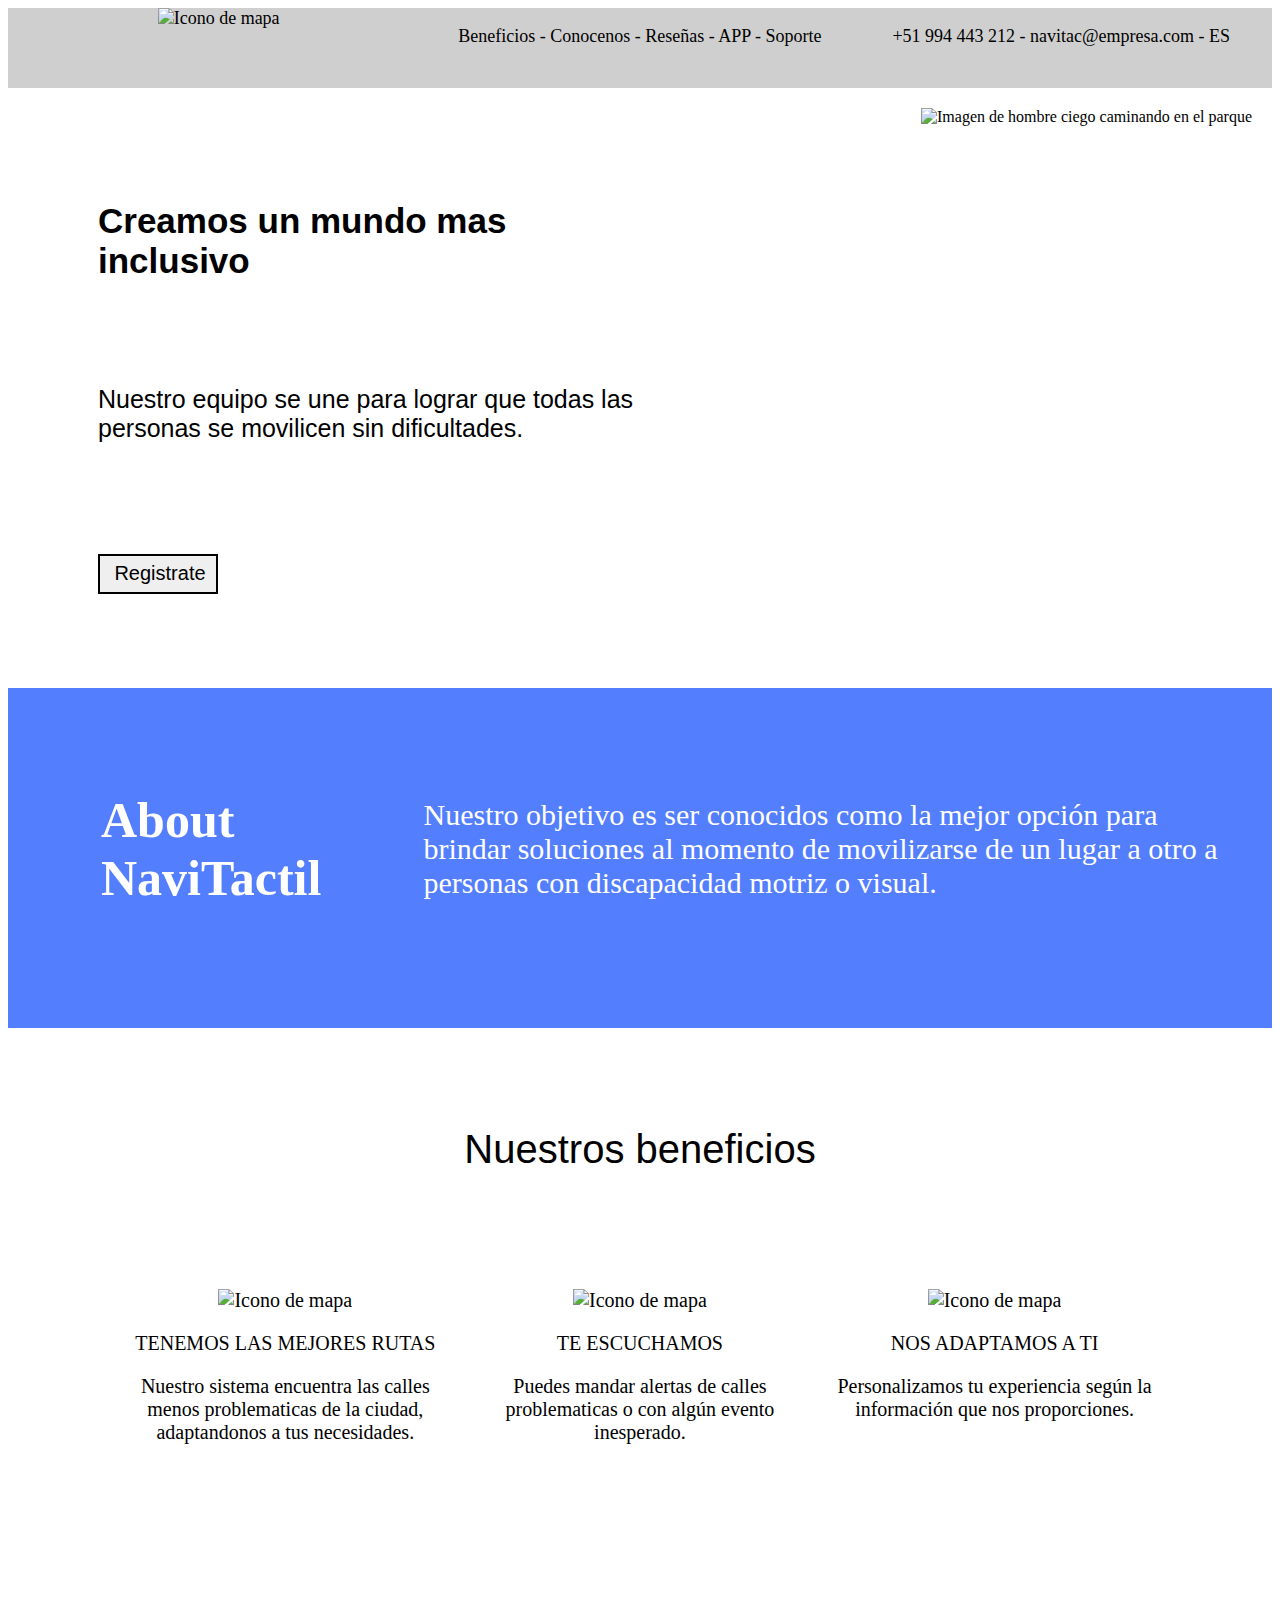
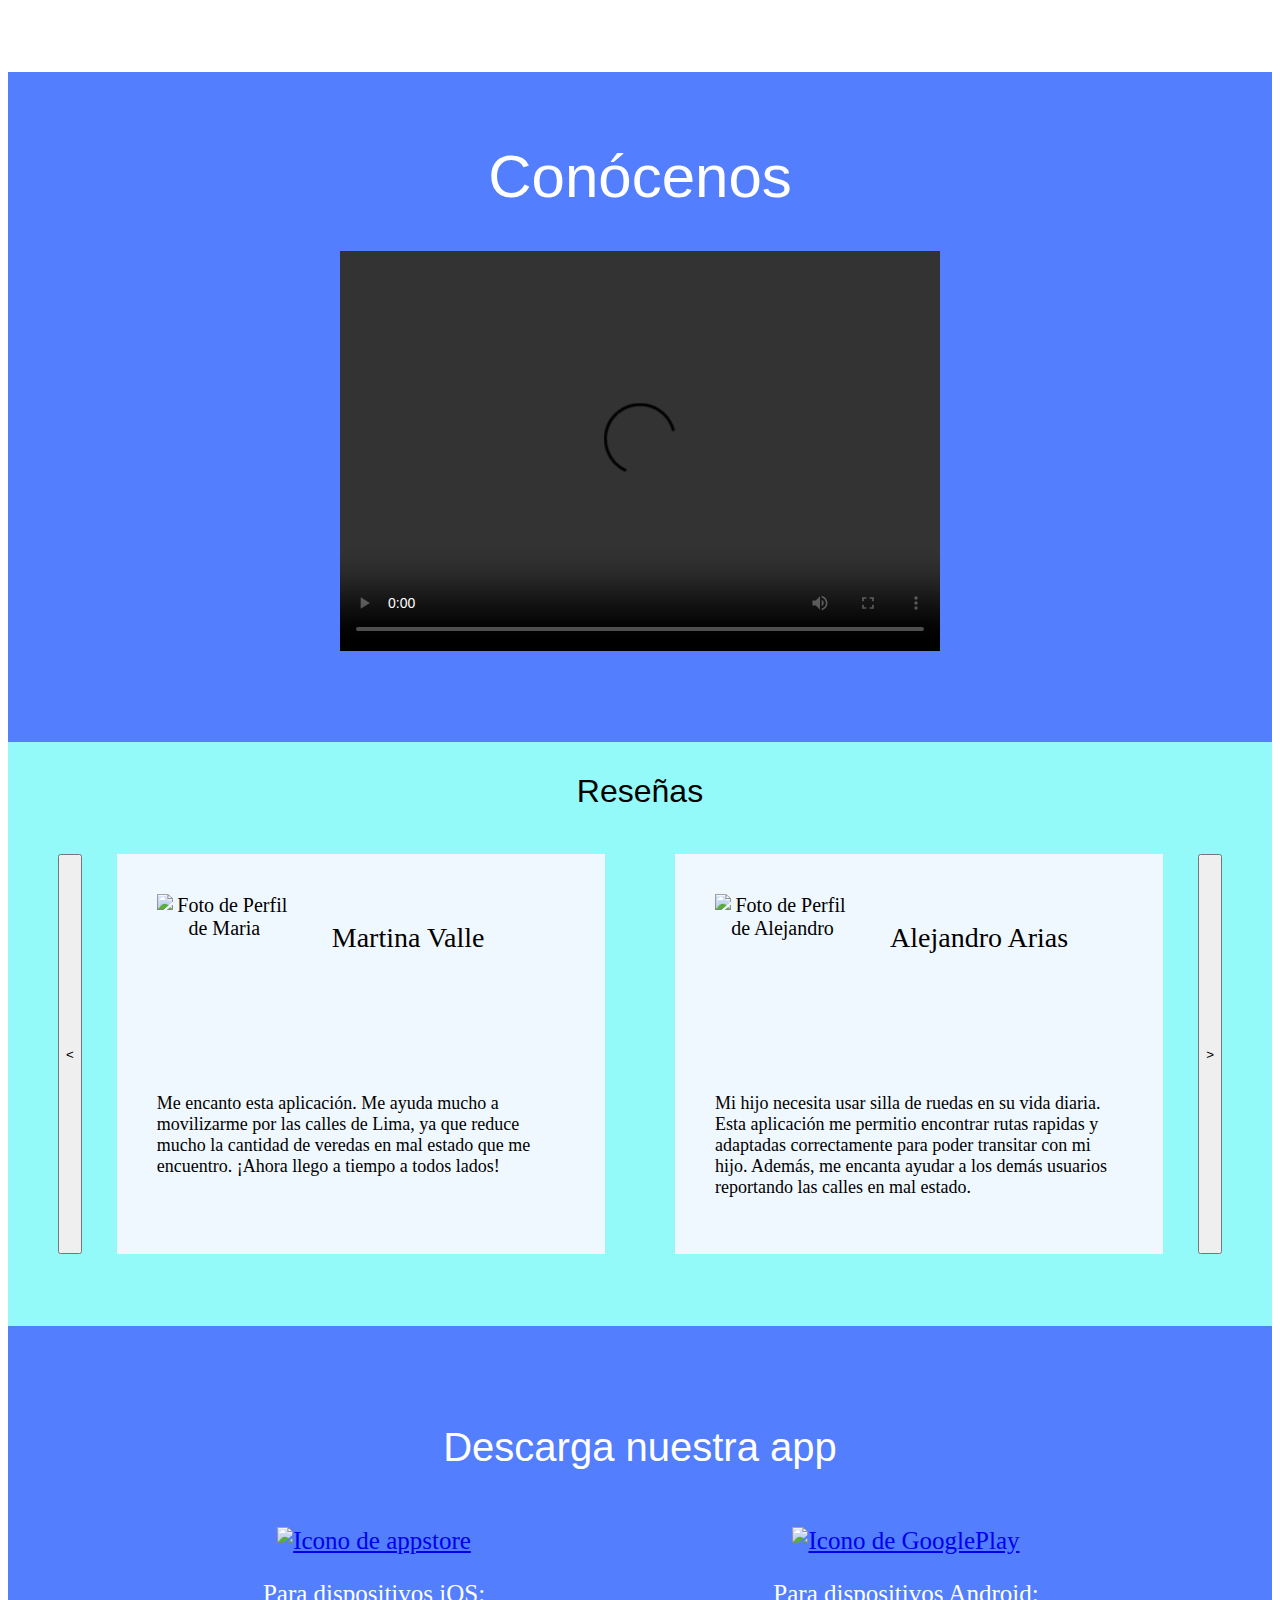
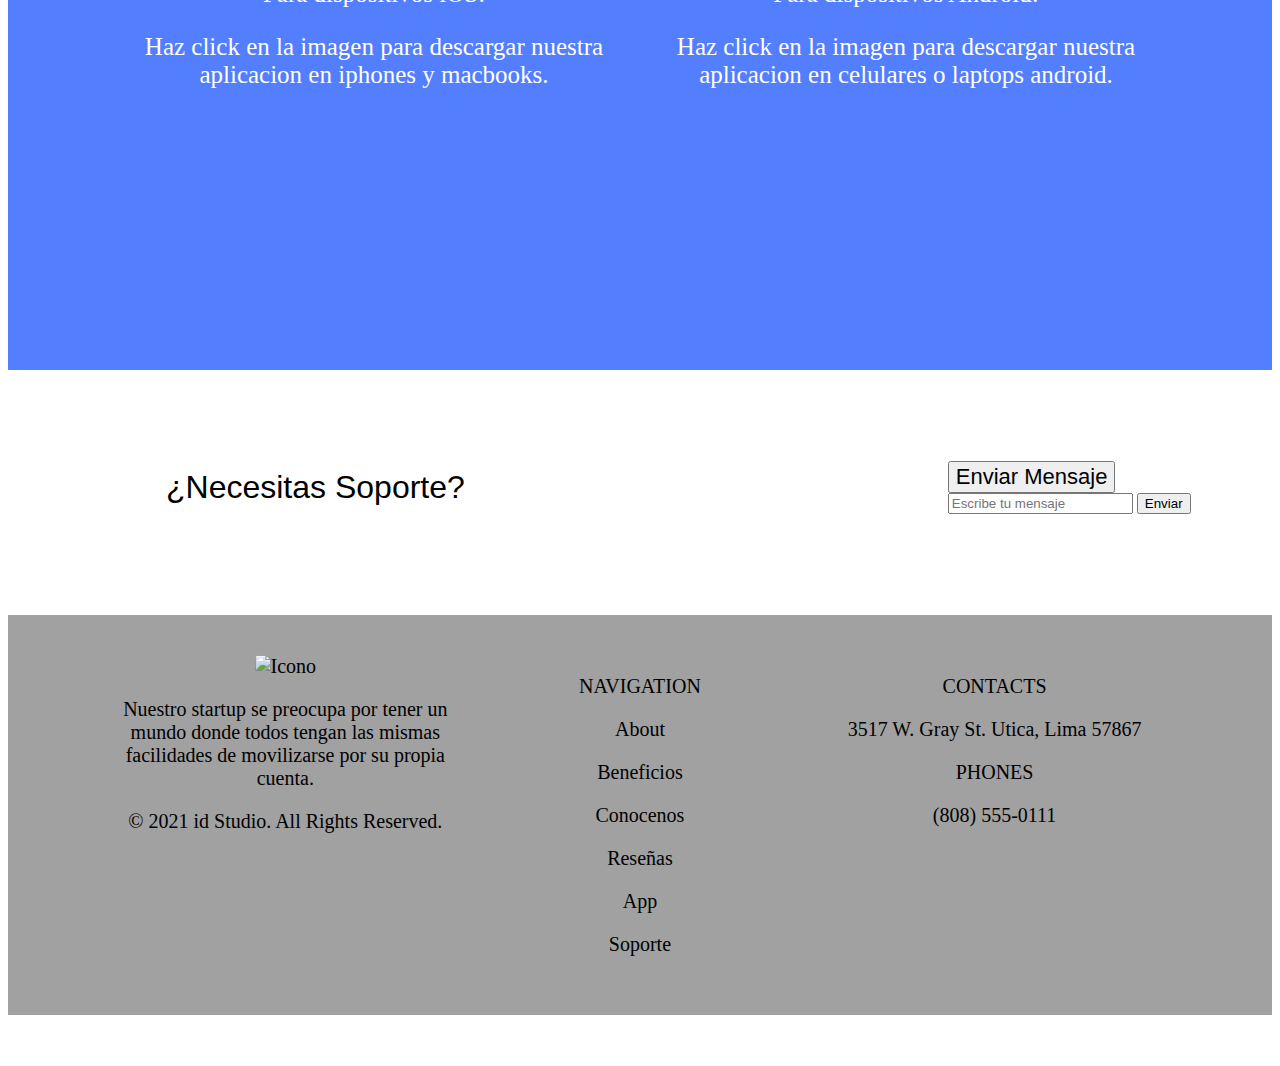
==== Project01/index.html @ 14a5e713 "Add files via upload" ====
<!DOCTYPE html>

<html lang="es"><!-- es el idioma de tu pagina-->
<head>
    <meta charset="UTF-8">
    <meta http-equiv="X-UA-Compatible" content="IE=edge">
    <meta name="viewport" content="width=device-width, initial-scale=1.0">
    <title>NaviTactil</title>
    <link rel="stylesheet" href="styleLP.css">
    <script src="scriptLP.js"> </script>
    <script src="https://kit.fontawesome.com/8d61719f76.js" crossorigin="anonymous"></script>
</head>

<body>

    <div class="Barra">
        <div class="B1">
            <img src="C:\Project01\Imagenes\Bn1.png" alt="Icono de mapa" height="60px" width="60px">
        </div>
        <div class="B2">
            <p>Beneficios - Conocenos - Reseñas - APP - Soporte</p>
        </div>
        <div class="B3">
            <p>+51 994 443 212   -   navitac@empresa.com  -  ES
            </p>
        </div>

    </div>
    
    <div class="SecInicio">
        <div class="textoInicio">
            <h1>Creamos un mundo mas inclusivo</h1>
            <h2>Nuestro equipo se une para lograr que todas las personas
                se movilicen sin dificultades.
            </h2>
            <input type="button" value="Registrate" onclick="abrirFormulario()" class="BtnRegistro" >
        </div>
        
        <div class="ImagenInicio">
            <img 
            src="C:\Project01\Imagenes\FotoInicio.jpg"
            alt="Imagen de hombre ciego caminando en el parque">
        </div>
    </div>

    <div class="formulario"> 
        <h2> Registrate </h2>
        <button class="cerrar" onclick="cerrarFormulario()">X</button>
        <form>
            <label for="username">Nombre de usuario:</label> <br>
            <input type="text" id="username" name="username" required><br>

            <label for="email">Correo electrónico:</label><br>
            <input type="email" id="email" name="email" required><br>

            <label for="password">Contraseña:</label><br>
            <input type="password" id="password" name="password" required><br>

            <label for="confirmPassword">Confirmar contraseña:</label><br>
            <input type="password" id="confirmPassword" name="confirmPassword" required><br>

            <input type="submit" value="Registrarse">
        </form>
    </div>
    

   <div class="SecAbtUs">
        <table border="0">
            <tr>
                <td>About NaviTactil</td>
                <td>Nuestro objetivo es ser conocidos como la mejor opción para 
                    brindar soluciones al momento de movilizarse de un lugar a otro 
                    a personas con discapacidad motriz o visual.
                </td>
            </tr>
        </table>
    </div>        
  
    
    <div class="Beneficios">
        <h1> Nuestros beneficios</h1>
        <div class="Bn1">
            <img src="C:\Project01\Imagenes\Bn1.png" alt="Icono de mapa">
            <p>TENEMOS LAS MEJORES RUTAS</p>
            <p>Nuestro sistema encuentra las 
                calles menos problematicas de la ciudad, 
                adaptandonos a tus necesidades.</p>
        </div>
        <div class="Bn2">
            <img src="C:\Project01\Imagenes\Bn2.png" alt="Icono de mapa">
            <p>TE ESCUCHAMOS</p>
            <p>Puedes mandar alertas de calles 
                problematicas o con algún evento inesperado.</p>
        </div>
        <div class="Bn3">
            <img src="C:\Project01\Imagenes\Bn3.png" alt="Icono de mapa">
            <p>NOS ADAPTAMOS A TI</p>
            <p>Personalizamos tu experiencia según 
                la información que nos proporciones.</p>
        </div>

    </div>

    <div class="VideoAbtUs">
        <h1>Conócenos</h1>
        <video width="600" height="400" controls>
            <source src="C:\Project01\Imagenes\Blue Orange Minimalist Startup Business Intro Youtube Video (1).mp4"
        </video>
    </div>

    <div class="resenia">
        <h1>Reseñas</h1>
    </div>

    <div class="carousel">
        
        
        <input type="button" value="<" onclick="Res1()" class="botonCarousel">
        <div class="resenia1">
            <img src="C:\Project01\Imagenes\Resenia1.jpg" alt="Foto de Perfil de Maria">
            <p class="nombre">Martina Valle</p>
            <i class="fa-brands fa-square-facebook fa-bounce fa-lg"></i>
            <i class="fa-brands fa-square-instagram fa-bounce fa-lg"></i>
            <i class="fa-brands fa-square-twitter fa-bounce fa-lg"></i>
            <p class="comentario">Me encanto esta aplicación. Me ayuda mucho a movilizarme por las calles de Lima, 
                ya que reduce mucho la cantidad de veredas en mal estado que me encuentro. 
                ¡Ahora llego a tiempo a todos lados!</p>
        </div>
        <div class="resenia2">
            <img src="C:\Project01\Imagenes\Resenia2.jpg" alt="Foto de Perfil de Alejandro">
            <p class="nombre">Alejandro Arias</p>
            <i class="fa-brands fa-square-facebook fa-bounce fa-lg"></i>
            <i class="fa-brands fa-square-instagram fa-bounce fa-lg"></i>
            <i class="fa-brands fa-square-twitter fa-bounce fa-lg"></i>
            <p class="comentario">Mi hijo necesita usar silla de ruedas en su vida diaria. Esta aplicación 
                me permitio encontrar rutas rapidas y adaptadas correctamente para poder transitar con mi hijo. 
                Además, me encanta ayudar a los demás usuarios reportando las calles en mal estado.</p>
        </div>
        <div class="resenia3">
            <img src="C:\Project01\Imagenes\Resenia3.jpg" alt="Foto de Perfil de Julio">
            <p class="nombre">Julio Tolmo</p>
            <i class="fa-brands fa-square-facebook fa-bounce fa-lg"></i>
            <i class="fa-brands fa-square-instagram fa-bounce fa-lg"></i>
            <i class="fa-brands fa-square-twitter fa-bounce fa-lg"></i>
            <p class="comentario">Esta aplicación es muy util para mi día a día. Una de las funciones que 
                más me gustó fue el poder avisar sobre los imperfectos de las calles, ya que asi siento que 
                estoy aportando algo bueno en la sociedad y contribuyendo a un Perú mas inclusivo
            </p>
        </div>
        <div class="resenia4" >
            <img src="C:\Project01\Imagenes\Resenia4.jpg" alt="Foto de Perfil de Martina">
            <p class="nombre">Martina Masas</p>
            <i class="fa-brands fa-square-facebook fa-bounce fa-lg" ></i>
            <i class="fa-brands fa-square-instagram fa-bounce fa-lg" ></i>
            <i class="fa-brands fa-square-twitter fa-bounce fa-lg" ></i>
            <p class="comentario">Ahora que mi abuela usa silla de ruedas, esta app ha cambiado nuestras vidas.
                Sentimos la tranquilidad de que podemos salir con ella sin que mi abuela sienta que nos dificulta
                la salida familiar y eso me hace muy feliz!.</p>
        </div>
        <input type="button" value=">" onclick="Res2()" class="botonCarousel">
    </div>

    <div class="app">
        <h1> Descarga nuestra app</h1>
        <div class="app1">
            <a href="https://www.apple.com/la/app-store/"> 
            <img src="C:\Project01\Imagenes\AppStore.png" alt="Icono de appstore" height="200px" width="200px">
        </a>
            <p>Para dispositivos iOS:</p>
            <p>Haz click en la imagen para descargar nuestra aplicacion
                en iphones y macbooks.</p>
        </div>
        <div class="app2">
        <a href="https://play.google.com/store/games?hl=es_PE&gl=US&pli=1" >
            <img src="C:\Project01\Imagenes\GooglePlay.png" alt="Icono de GooglePlay" height="200px" width="200px">
        </a>
            <p>Para dispositivos Android:</p>
            <p>Haz click en la imagen para descargar nuestra aplicacion
                en celulares o laptops android.</p>
        </div>

    </div>

    
<div class="Soporte">
    <table border="0">
        <tr>
            <td><h1>¿Necesitas Soporte?</h1></td>
            <td>
                <input type="button" value="Enviar Mensaje" class="botonSoporte" onclick="toggleChatbox()">
                <div id="chatbox">
                    <div id="mensaje"></div>
                    <input type="text" id="mensajeInput" placeholder="Escribe tu mensaje">
                    <button onclick="enviarMensaje()">Enviar</button>
                </div>
            </td>
        </tr>
    </table>
</div>

<div class="Final">
    <div class="F1">
        <img src="C:\Project01\Imagenes\Bn1.png" alt="Icono" height="60px" width="60px">
        <p>Nuestro startup se preocupa por tener un mundo donde 
            todos tengan las mismas facilidades de movilizarse 
            por su propia cuenta.</p>
        <p>©  2021 id Studio. All Rights Reserved.</p>
    </div>
    <div class="F2">
        <p>NAVIGATION</p>
        <p>About</p>
        <p>Beneficios</p>
        <p>Conocenos</p>
        <p>Reseñas</p>
        <p>App</p>
        <p>Soporte</p>
    </div>
    <div class="F3">
        <p>CONTACTS</p>
        <p>3517 W. Gray St. Utica, Lima 57867</p>
        <p>PHONES</p>
        <p>(808) 555-0111</p>
    </div>

</div>  
  
    
</body> 
    
</html>
---- Project01/styleLP.css ----
h1{
    
    font-family:Verdana, Geneva, Tahoma, sans-serif;
    font-weight: 500;
}

h2{
    color: #000;
    font-family:Verdana, Geneva, Tahoma, sans-serif;
    font-weight: 100;
    
}

@media screen and (max-width:700px){
    h1{
        padding-left: 30px;
        font-size: 38px;
    }
    h2{
        padding-left: 30px;
        padding-right: 90px;
        font-size: 15px;
    }
} 

.Barra {
    color: black;
    width: 100% - 100px ;
    height: 80px;
    background-color:rgba(191, 191, 191, 0.751);
    font-size: 18px;
    font-weight: 500;
    text-align: center;
    
}

.B1, .B2, .B3 {
    float: left; /* Coloca los elementos en línea uno al lado del otro */
    width: calc(33.33% ); /* Calcula el ancho del 33.33% (el -20px compensa el margen) */
}

.SecInicio {
    width: auto;
    height: 600px;
    background-color:white;
    padding-left: 90px;
    display: flex;
    
}

.textoInicio{
    font-weight: 500;
    padding-top: 90px;
    flex: 1; /* Hace que ocupe todo el espacio disponible en la mitad izquierda */
    text-align: left; /* Alinea el texto a la izquierda dentro del espacio disponible */
    flex: column;
}
.SecInicio h2{
    font-size: 25px;
    padding-top: 80px;
    padding-bottom: 90px;
}

.SecInicio h1{
    font-size: 35px;
    font-weight: bold;
}
.ImagenInicio{
    width: 65%;
    height: 550px;
    flex: 1; /* Hace que ocupe todo el espacio disponible en la mitad derecha */
    padding: 20px; /* Puedes ajustar este valor según tus necesidades */
    text-align: right;
}

.ImagenInicio img{
    max-width: 100%;
    height: 550px;
}

.BtnRegistro{
    width: 120px;
    height: 40px;
    border-color: #000;
    border: 2px solid;
    font-size: 20px;
    padding-left: 10px;
    text-align: center;
    cursor:pointer;
    
}
 .formulario{
    display: none;
    position: fixed;
    top: 50%;
    left: 50%;
    transform: translate(-50%, -50%);
    width: 300px;
    background-color: white;
    padding: 20px;
    border: 1px solid #ccc;
    box-shadow: 0 0 10px rgba(0, 0, 0, 0.1);
    text-align: center;
    transition: all 0.3s ease;
 }

.SecAbtUs {
    color: white;
    width: 100% - 90px;
    height: 200px;
    background-color: rgba(41, 94, 252, 0.804);
    font-size: 30px;
    font-weight: 500;
    padding-bottom: 40px;
    padding-top: 100px ;
    padding-left: 90px;
    padding-right: 50px;
    
}

.SecAbtUs td:first-child {
    font-size: 50px;
    font-weight: bold;
    padding-right: 50px;
}

.VideoAbtUs {
    color: white;
    width: 100% - 90px;
    height: 600px;
    background-color: rgba(41, 94, 252, 0.804);
    font-size: 30px;
    font-weight: 500;
    padding-bottom: 40px;
    padding-top: 30px ;
    text-align: center;
    
    
}

.Beneficios {
    color: black;
    width: 100% - 100px ;
    height: 500px;
    background-color:white;
    font-size: 20px;
    font-weight: 500;
    padding-bottom: 72px;
    padding-top: 72px ;
    padding-left: 100px;
    padding-right: 100px;
    text-align: center;
    
}

.Bn1, .Bn2, .Bn3 {
    margin: 10px; /* Espacio entre elementos */
    padding-top: 80px;
    padding-bottom: 80px;
    float: left; /* Coloca los elementos en línea uno al lado del otro */
    width: calc(33.33% - 20px); /* Calcula el ancho del 33.33% (el -20px compensa el margen) */
}

.resenia{
    width: 100% ;
    height: 30px;
    padding-top: 10px;
    background-color: rgba(120, 248, 248, 0.797);
    text-align: center;
}

.carousel{
    color: black;
    width:auto ;
    height: 400px;
    background-color: rgba(120, 248, 248, 0.797);
    font-size: 20px;
    font-weight: 500;
    padding-bottom: 72px;
    padding-top: 72px ;
    padding-left: 50px;
    padding-right: 50px;
    text-align: center;
    display: flex;
    overflow: hidden;
}



.resenia1, .resenia2{
    width: calc(50% - 90px);
    height: 400px;
    margin: 35px;
    margin-top: 0px;
    background-color: aliceblue;
    text-align: center;
    
}

.resenia3, .resenia4{
    display: none;
    width: calc(50% - 90px);
    height: 400px;
    margin: 35px;
    margin-top: 0px;
    background-color: aliceblue;
    text-align: center;
}

.carousel i{
    
    padding-left: 10px;
    
}

.nombre{
    padding-top: 40px;
    text-align: left;
    font-size: 28px;
}
.comentario{
    padding-top: 70px;
    padding-left: 40px;
    padding-right: 40px;
    text-align: left;
    font-size: 18px;
}

.resenia1 img, .resenia2 img, .resenia3 img, .resenia4 img{
    width: 135px;
    height: 150px;
    float: left;
    padding: 40px;
    padding-bottom: 20px;
}

.app {
    color: white;
    width: 100% - 100px ;
    height: 500px;
    background-color:rgba(41, 94, 252, 0.804);
    font-size: 20px;
    font-weight: 500;
    padding-bottom: 72px;
    padding-top: 72px ;
    padding-left: 100px;
    padding-right: 100px;
    text-align: center;
    
}

.app1, .app2 {
    margin: 10px; /* Espacio entre elementos */
    padding-top: 20px;
    font-size: 25px;
    padding-bottom: 80px;
    float: left; /* Coloca los elementos en línea uno al lado del otro */
    width: calc(50% - 20px); /* Calcula el ancho del 33.33% (el -20px compensa el margen) */
}

.Soporte{
    width: auto;
    height: 170px;
    background-color: white;
    padding-top: 75px;
    padding-left: 155px;
   
}
.chatbox {
    display: none;
    border: 1px solid #ccc;
    padding: 10px;
    margin: 20px;
    max-width: 400px;
    overflow: auto;
}
.Final {
    color: black;
    width: 100% - 100px ;
    height: 400px;
    background-color:rgb(161, 161, 161);
    font-size: 20px;
    font-weight: 500;
    padding-left: 100px;
    padding-right: 100px;
    text-align: center;
    
}
.F1, .F2, .F3 {
    margin: 10px; /* Espacio entre elementos */
    padding-top: 30px;
    padding-bottom: 80px;
    float: left; /* Coloca los elementos en línea uno al lado del otro */
    width: calc(33.33% - 20px); /* Calcula el ancho del 33.33% (el -20px compensa el margen) */
}
.Soporte td:first-child {
    padding-right: 480px;
}

.botonSoporte{
    font-size: 22px;
}
   
  
  /* Estilo del botón para cerrar el formulario */
  .cerrar {
    margin-top: 10px;
  }
  
  /* Estilo de fondo oscuro al abrir el formulario */
  .fondo-oscuro {
    position: fixed;
    top: 0;
    left: 0;
    width: 100%;
    height: 100%;
    background: rgba(187, 47, 47, 0.5);
    display: none;
    z-index: 1;
  }
  
  /* Estilo de animación al abrir el formulario */
  .abierto {
    display: block;
  }
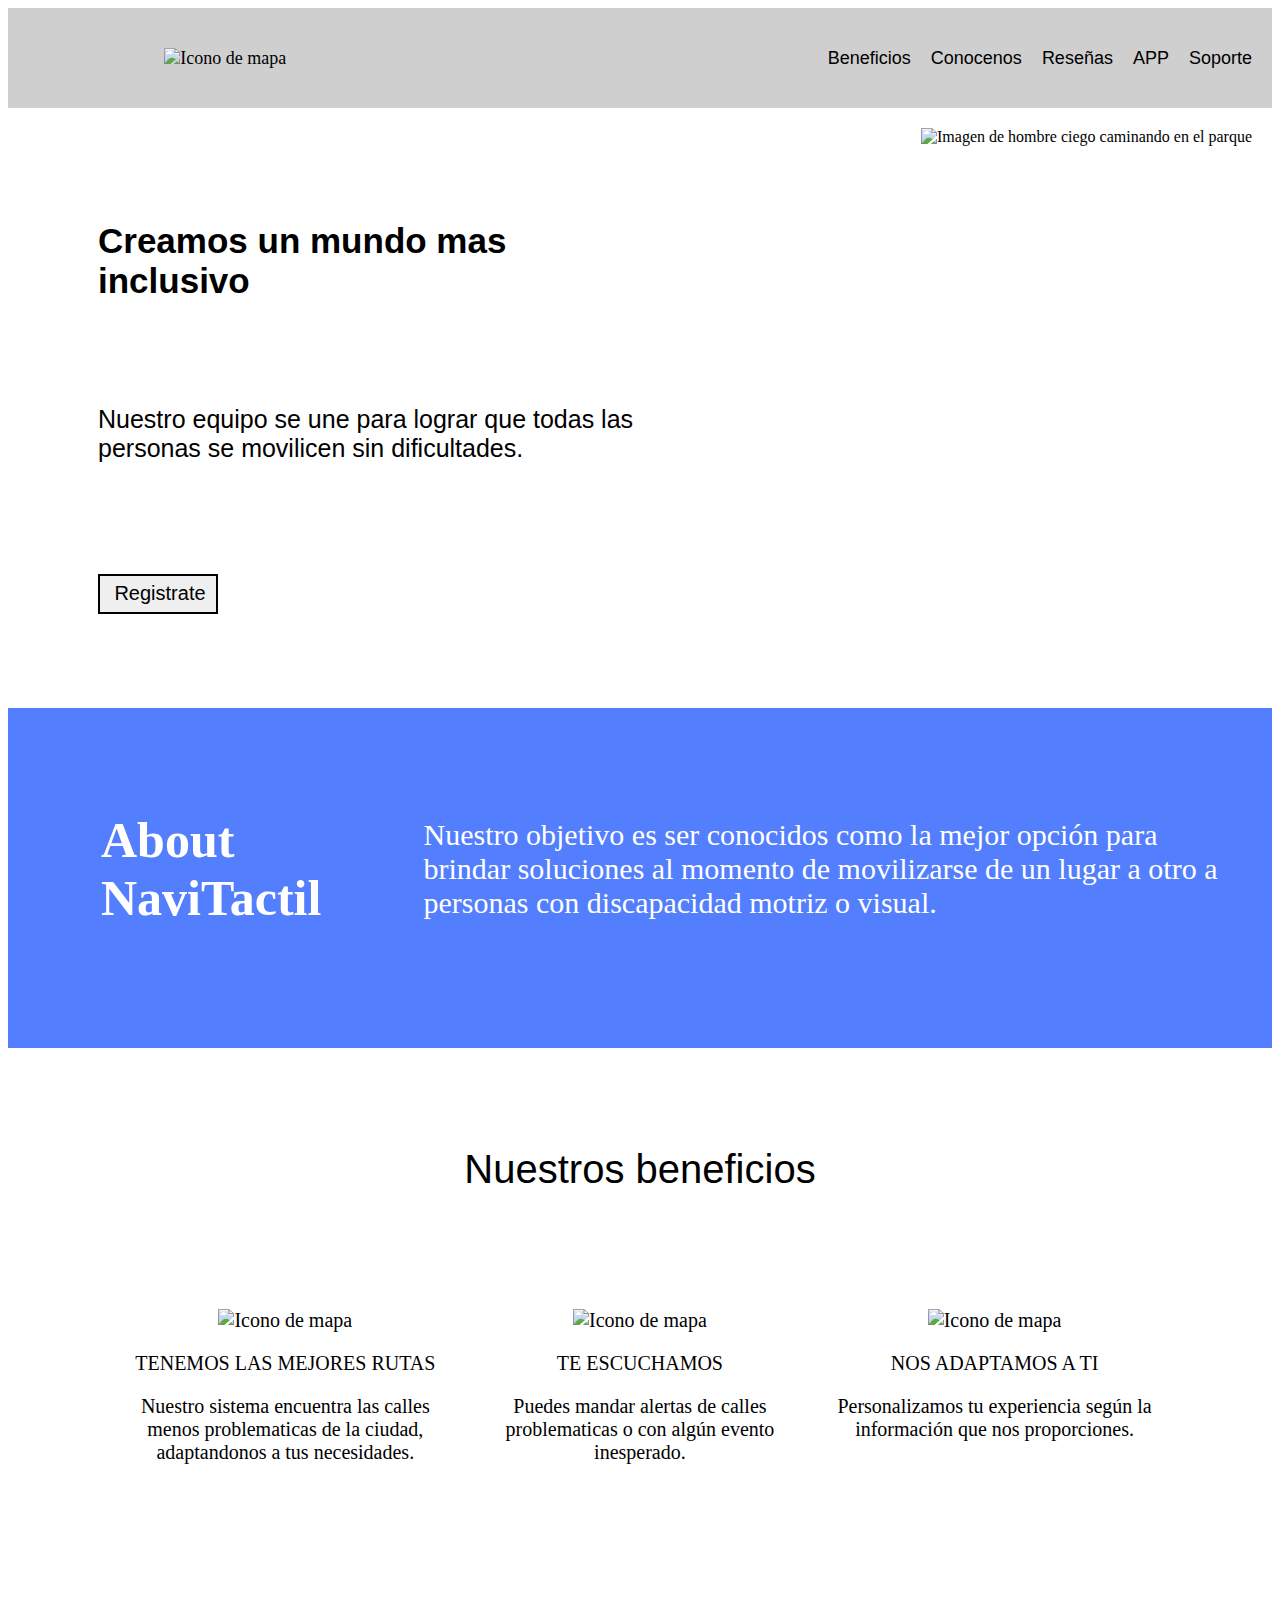
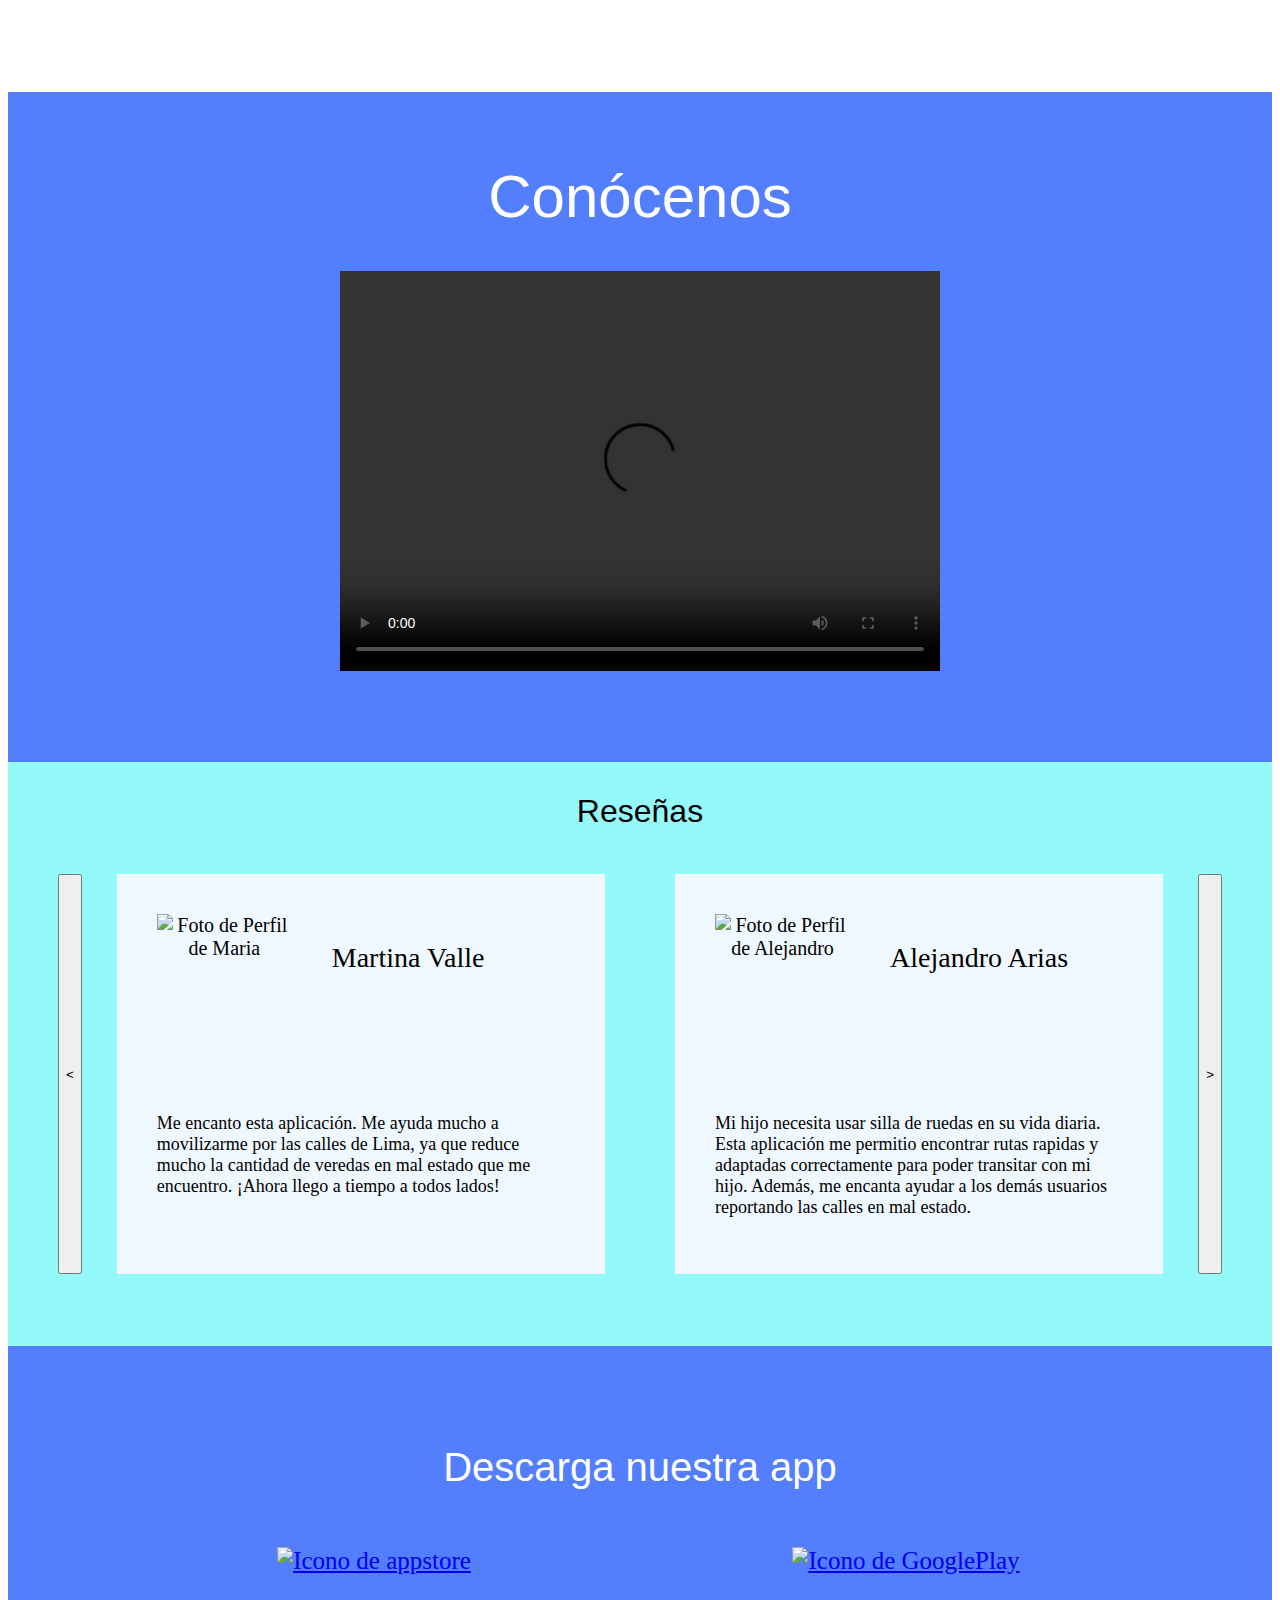
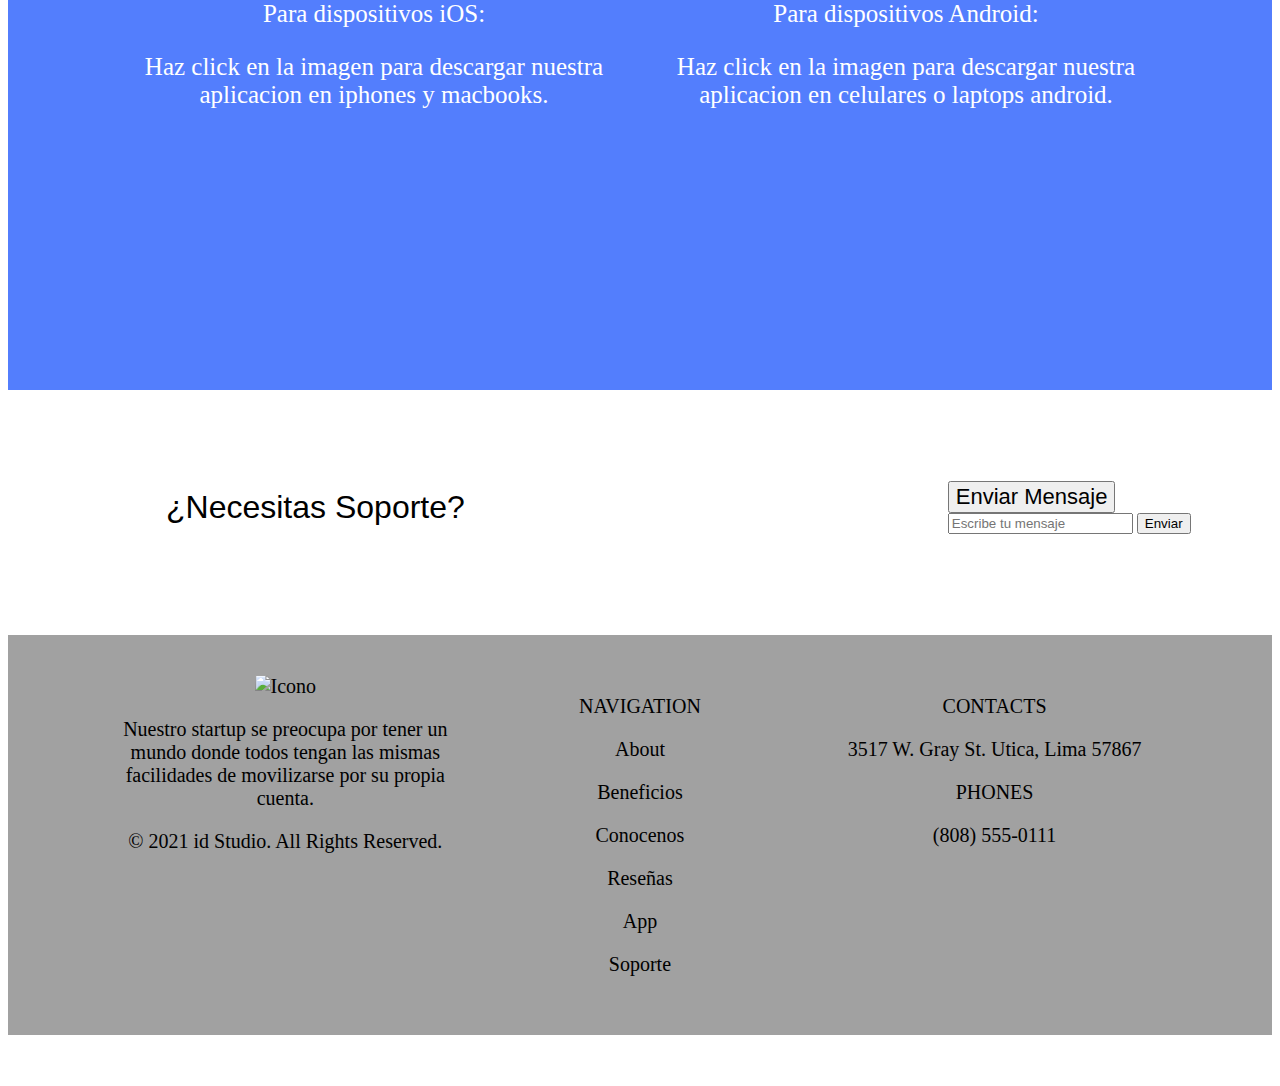
==== commit bb72d8df: "Add files via upload" ====
--- a/Project01/index.html
+++ b/Project01/index.html
@@ -12,20 +12,19 @@
 </head>
 
 <body>
-
-    <div class="Barra">
-        <div class="B1">
-            <img src="C:\Project01\Imagenes\Bn1.png" alt="Icono de mapa" height="60px" width="60px">
-        </div>
-        <div class="B2">
-            <p>Beneficios - Conocenos - Reseñas - APP - Soporte</p>
-        </div>
-        <div class="B3">
-            <p>+51 994 443 212   -   navitac@empresa.com  -  ES
-            </p>
-        </div>
-
-    </div>
+    <header class="Barra">
+            <div class="B1">
+                <img src="C:\Project01\Imagenes\Bn1.png" alt="Icono de mapa" height="60px" width="60px">
+            </div>
+            <nav class="navbar">
+                <a href="#Beneficios">Beneficios</a>
+                <a href="#conocenos">Conocenos</a>
+                <a href="#Resenas">Reseñas</a>
+                <a href="#APP">APP</a>
+                <a href="#Soporte">Soporte</a>
+            </nav>
+        
+    </header>
     
     <div class="SecInicio">
         <div class="textoInicio">
@@ -77,7 +76,7 @@
     </div>        
   
     
-    <div class="Beneficios">
+    <div class="Beneficios" id="Beneficios">
         <h1> Nuestros beneficios</h1>
         <div class="Bn1">
             <img src="C:\Project01\Imagenes\Bn1.png" alt="Icono de mapa">
@@ -101,18 +100,18 @@
 
     </div>
 
-    <div class="VideoAbtUs">
+    <div class="VideoAbtUs" id="conocenos">
         <h1>Conócenos</h1>
         <video width="600" height="400" controls>
             <source src="C:\Project01\Imagenes\Blue Orange Minimalist Startup Business Intro Youtube Video (1).mp4"
         </video>
     </div>
 
-    <div class="resenia">
+    <div class="resenia" id="Resenas">
         <h1>Reseñas</h1>
     </div>
 
-    <div class="carousel">
+    <div class="carousel" >
         
         
         <input type="button" value="<" onclick="Res1()" class="botonCarousel">
@@ -160,7 +159,7 @@
         <input type="button" value=">" onclick="Res2()" class="botonCarousel">
     </div>
 
-    <div class="app">
+    <div class="app" id="APP">
         <h1> Descarga nuestra app</h1>
         <div class="app1">
             <a href="https://www.apple.com/la/app-store/"> 
@@ -182,7 +181,7 @@
     </div>
 
     
-<div class="Soporte">
+<div class="Soporte" id="Soporte">
     <table border="0">
         <tr>
             <td><h1>¿Necesitas Soporte?</h1></td>
--- a/Project01/styleLP.css
+++ b/Project01/styleLP.css
@@ -11,7 +11,9 @@
     font-weight: 100;
     
 }
-
+html{
+    scroll-behavior: smooth;
+}
 @media screen and (max-width:700px){
     h1{
         padding-left: 30px;
@@ -23,7 +25,26 @@
         font-size: 15px;
     }
 } 
-
+header {
+    display: flex;
+    min-height: 70px;
+    background: white;
+    justify-content: space-between;
+    align-items: center;
+    padding: 10px;
+}
+.navbar {
+    display: flex;
+    text-align: center;
+    
+}
+.navbar a{
+    text-decoration: none;
+    display: flex;
+    color: black;
+    font-family: sans-serif;
+    padding: 10px;
+}
 .Barra {
     color: black;
     width: 100% - 100px ;
